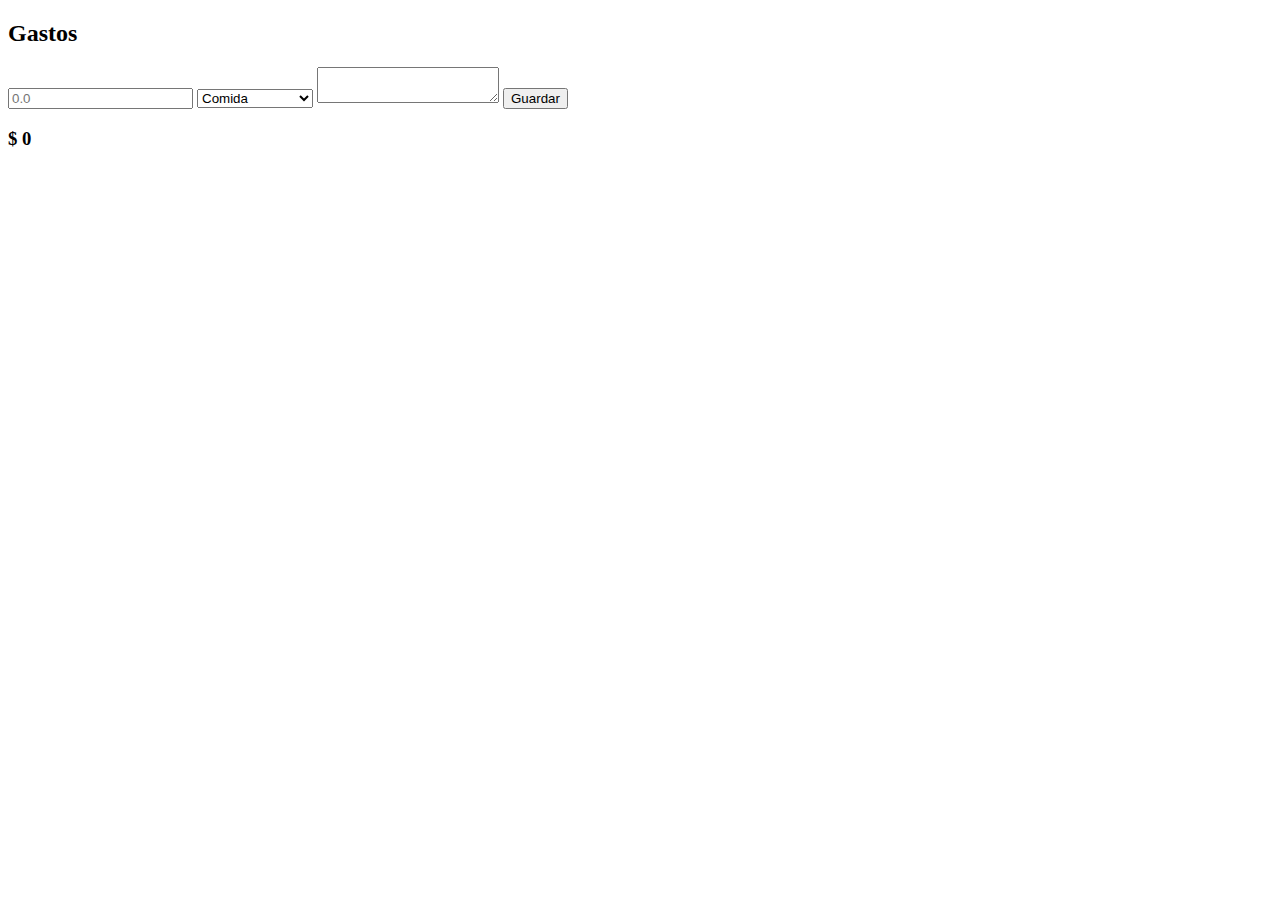
==== gastos/index.html @ 09f2e5ea "agregando archivos" ====
<!DOCTYPE html>
<html lang="en">

<head>
    <meta charset="UTF-8">
    <meta name="viewport" content="width=device-width, initial-scale=1.0">
    <title>Gastos Diarios</title>
    <link href="https://cdn.jsdelivr.net/npm/bootstrap@5.3.2/dist/css/bootstrap.min.css" rel="stylesheet"
        integrity="sha384-T3c6CoIi6uLrA9TneNEoa7RxnatzjcDSCmG1MXxSR1GAsXEV/Dwwykc2MPK8M2HN" crossorigin="anonymous">
</head>

<body>
    <div class="container">
        <h2>Gastos</h2>
        <form id="formGastos">
            <input type="number" id="txtCantidad" placeholder="0.0" required>
            <select class="form-select" id="selectCategoria">
                <option >Comida</option>
                <option >Transporte</option>
                <option >Salud</option>
                <option >Educacion</option>
                <option >Entretanimiento</option>
            </select>
            <textarea id="txtDescripcion"></textarea>
            <button class="btn btn-primary" type="submit">Guardar</button>
        </form>
    </div>
    <ul id="listaGastos"></ul>
    <h3 id="totalGastos"></h3>

    <script src="script.js"></script>
</body>

</html>
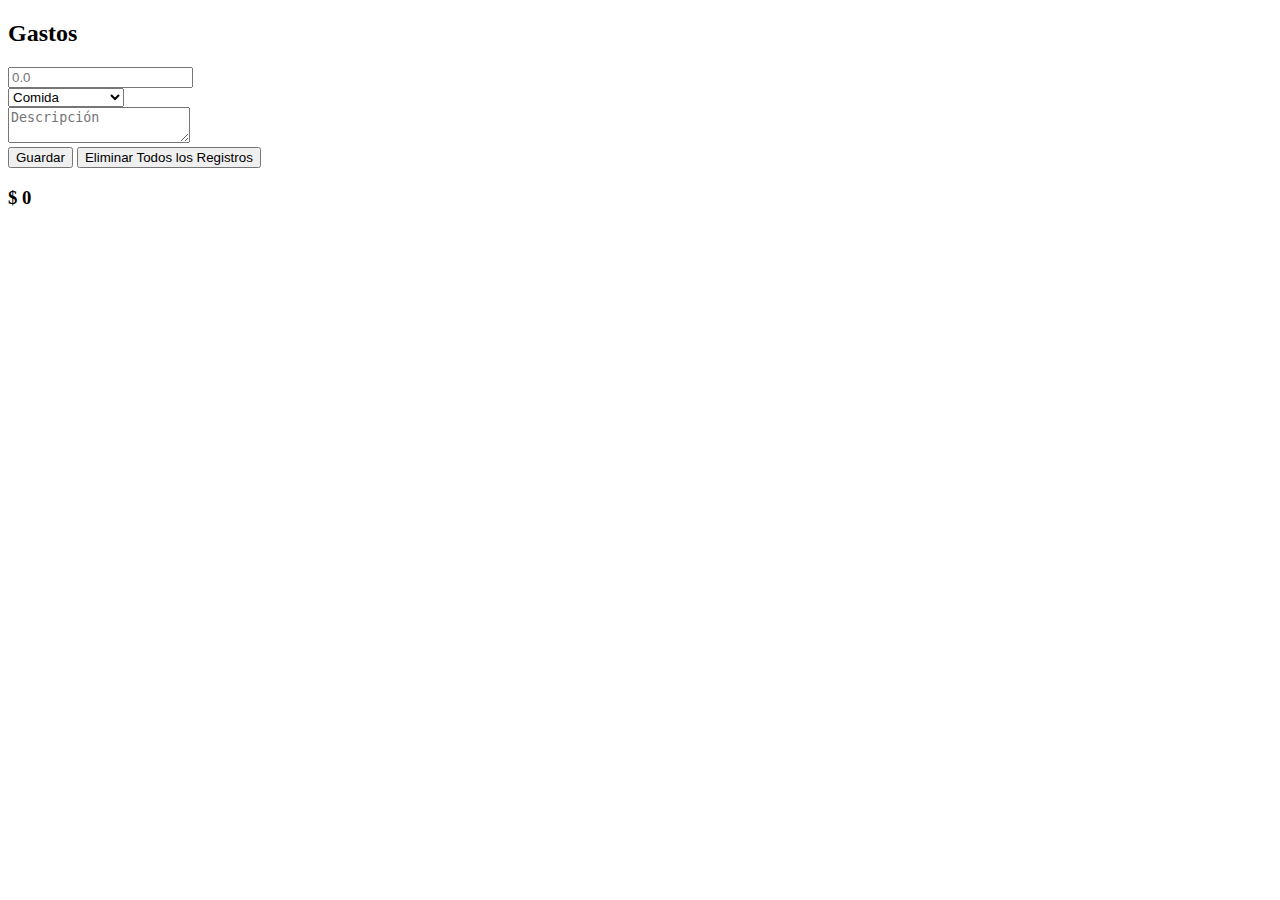
==== commit 8fd65567: "agregando edicion y eliminar todos" ====
--- a/gastos/index.html
+++ b/gastos/index.html
@@ -10,23 +10,38 @@
 </head>
 
 <body>
-    <div class="container">
+    <div class="container mt-4">
         <h2>Gastos</h2>
         <form id="formGastos">
-            <input type="number" id="txtCantidad" placeholder="0.0" required>
-            <select class="form-select" id="selectCategoria">
-                <option >Comida</option>
-                <option >Transporte</option>
-                <option >Salud</option>
-                <option >Educacion</option>
-                <option >Entretanimiento</option>
-            </select>
-            <textarea id="txtDescripcion"></textarea>
-            <button class="btn btn-primary" type="submit">Guardar</button>
+            <div class="mb-3">
+                <input type="number" class="form-control" id="txtCantidad" placeholder="0.0" required>
+            </div>
+            <div class="mb-3">
+                <select class="form-select" id="selectCategoria">
+                    <option>Comida</option>
+                    <option>Transporte</option>
+                    <option>Salud</option>
+                    <option>Educación</option>
+                    <option>Entretenimiento</option>
+                </select>
+            </div>
+            <div class="mb-3">
+                <textarea class="form-control" id="txtDescripcion" placeholder="Descripción" required></textarea>
+            </div>
+            <button class="btn btn-primary m-3" type="submit">Guardar</button>
+            <button class="btn btn-danger" type="button" id="btnDelRegistros">Eliminar Todos los Registros</button>
         </form>
+        
     </div>
-    <ul id="listaGastos"></ul>
-    <h3 id="totalGastos"></h3>
+
+    <div class="container d-flex justify-content-center mt-4">
+        <div class="col-lg-6">
+            <ul id="listaGastos" class="list-group"></ul>
+            <h3 id="totalGastos" class="mt-3"></h3>
+        </div>
+    </div>
+
+
 
     <script src="script.js"></script>
 </body>
